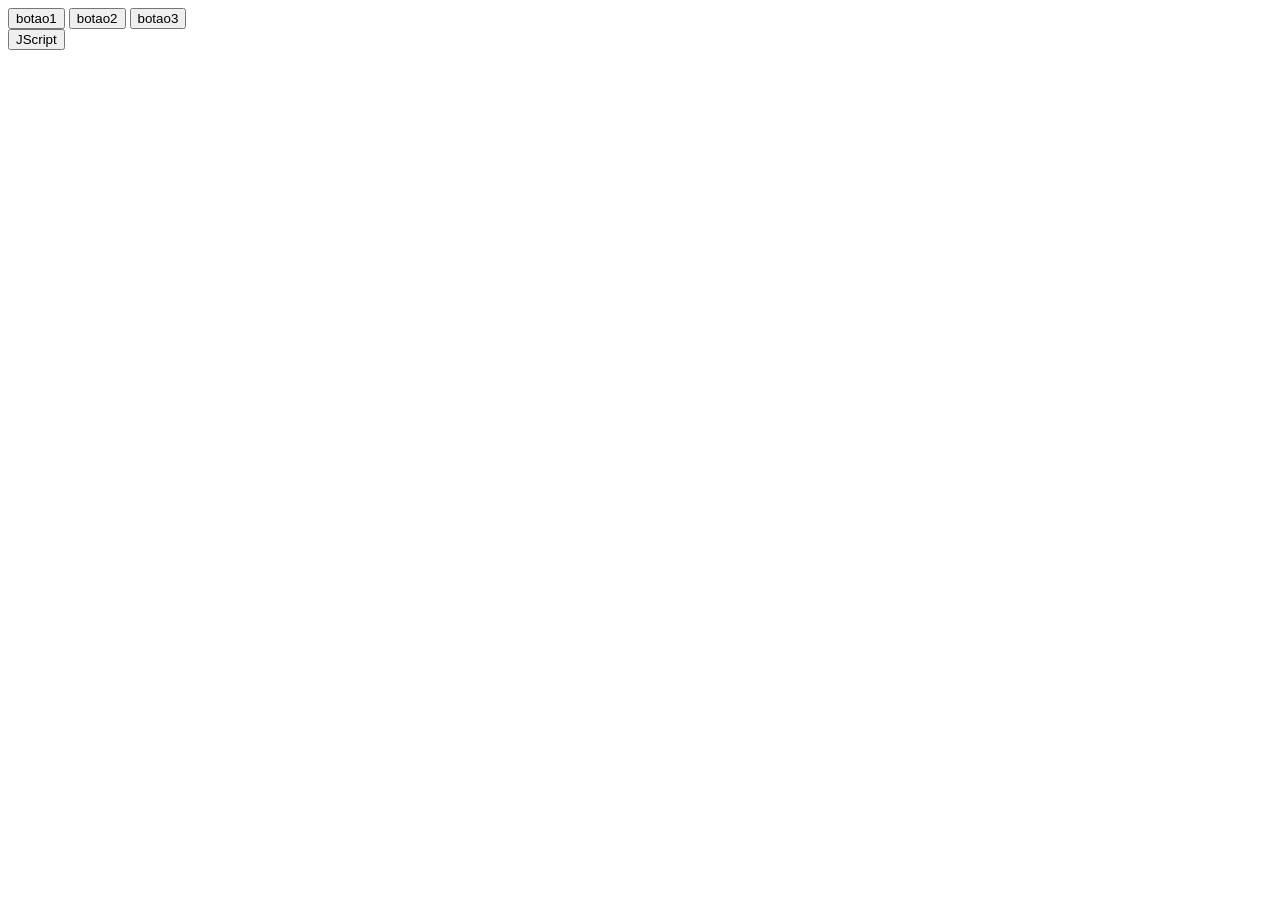
==== FichaPratica02/index.html @ 9b0df109 "asda" ====
<!DOCTYPE html>
<html lang="en">
<head>
    <meta charset="UTF-8">
    <meta name="viewport" content="width=device-width, initial-scale=1.0">
    <title>Document</title>
    <script src="../FichaPratica02/js/fichaPratica02.js" defer></script>
</head>
<body>
    
    <button id="botao1">botao1</button>
    <button id="botao2">botao2</button>
    <button id="botao3">botao3</button>

    <div>
        <button id="botao4">JScript</button>
    </div>
</body>
</html>
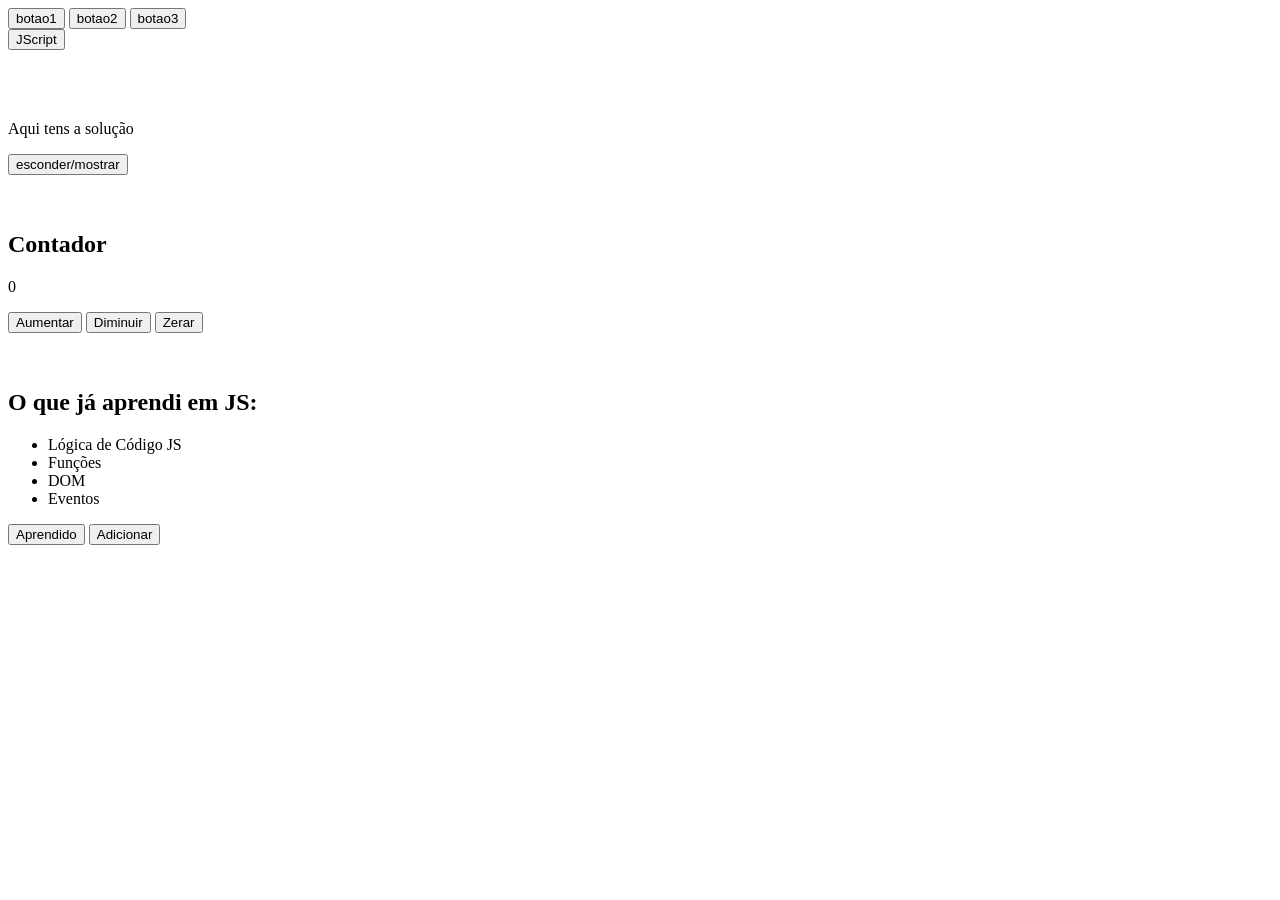
==== commit b2bcc915: "15/06" ====
--- a/FichaPratica02/index.html
+++ b/FichaPratica02/index.html
@@ -15,5 +15,46 @@
     <div>
         <button id="botao4">JScript</button>
     </div>
+ 
+<br><br><br>
+
+    <p id="solucao">Aqui tens a solução</p>
+    <button id="button7">esconder/mostrar</button>
+
+<br><br><br>
+ 
+    <h2>Contador</h2>
+ 
+    <p id="contador">0</p>
+ 
+    <button id="aumentar">Aumentar</button>
+    <button id="diminuir">Diminuir</button>
+    <button id="zerar">Zerar</button>
+ 
+<br><br><br>
+
+     <h2>O que já aprendi em JS:</h2>
+ 
+  <ul id="lista">
+    <li>Lógica de Código JS</li>
+    <li>Funções</li>
+    <li>DOM</li>
+    <li>Eventos</li>
+  </ul>
+ 
+  <button id="Aprendido">Aprendido</button>
+ 
+   <button id="botaoAdicionar">Adicionar</button>
+
+
+
+
+
+
+
+
+
+
+
 </body>
 </html>
